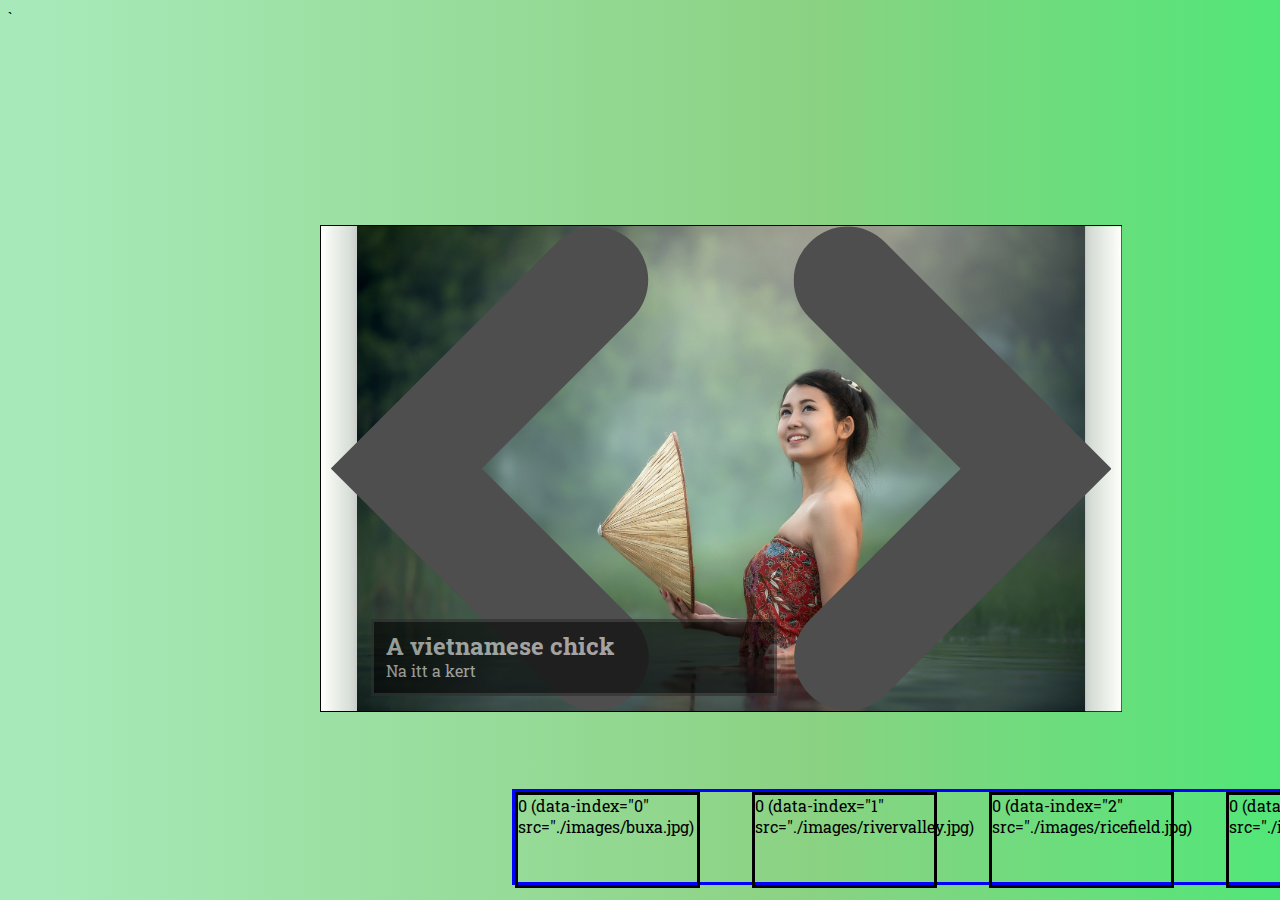
==== galleryapp/index.html @ e82c8a9f "galleryapp" ====
`<!DOCTYPE html>
<html lang="en">
<head>
    <meta charset="UTF-8">
    <meta name="viewport" content="width=device-width, initial-scale=1.0">
    <title>Fancy Gallery Viewer</title>
    <link rel="stylesheet" href="style.css">
    <link href="https://fonts.googleapis.com/css2?family=Roboto+Slab&display=swap" rel="stylesheet">
    <link rel="icon" href="cam.svg">
</head>
<body>
    <div id="mainbox">
        <div class="arrows" id="leftarrowbox">
            <input type="image" src="arrow.svg" name="leftarrow" class="arrowimg" id="leftarrow"/>
            
        </div>
        <div id="mainviewer">
            <img id="photo">                
            <div class="footer">
                <h2 id="title"></h2>
                <p id="description"></p>
            </div> 
        </div>
        <div class="arrows" id="rightarrowbox">
            <input type="image" src="arrow.svg" name="rightarrow" class="arrowimg" id="rightarrow"/>
        </div> 
    </div>
    <div id="thumbnail-container">
        <!-- <div class="thumbnail" id="thumbnail1"></div>
        <div class="thumbnail" id="thumbnail2"></div> -->
    </div>
<script src="https://ajax.googleapis.com/ajax/libs/jquery/3.4.1/jquery.min.js"></script>    
<script src="script.js"></script>
</body>
</html>
---- galleryapp/style.css ----
body {
    background: rgb(167,233,184);
    background: linear-gradient(90deg, rgba(167,233,184,1) 4%, rgba(139,210,131,1) 63%, rgba(82,230,120,1) 100%);
    background-repeat: no-repeat; 
    background-attachment: fixed;
    min-width: 1200px;
    min-height: 900px;
    width: 100%;
    height: 100%; 
    font-family: 'Roboto Slab', serif;
}


#mainbox {
    max-width: 800px;
    min-width: 800px;
    width: auto;
    display: flex;
    position: absolute;
    top: 25%;
    left: 25%;
    border: 1px solid black;
}

#mainviewer {
    width: 100%;
    max-width: 100%;
    max-height: 100%;
    height: auto;
    display: flex;
}

#photo {
    max-height: 100%;
    max-width: 100%; 
}

.arrows {
    width: 40px;
    background: rgb(253,254,249);
    background: linear-gradient(90deg, rgba(253,254,249,1) 4%, rgba(214,222,214,1) 82%, rgba(202,205,203,1) 100%);   
    display: flex;
}

.arrowimg {
    position: relative;
    left: 10px;
}

#rightarrowbox { 
    transform: rotate(180deg);
}

.footer {
    display: flex;
    max-width: 600px;
    min-width: 400px;
    min-height: 60px;
    border: solid rgb(48, 44, 44) 3px;
    background: black;
    opacity: 0.6;
    position: absolute;
    color: rgb(223, 219, 219);
    bottom: 15px;
    left: 50px;
    display: block;
    
}

h2, p{
    margin: 3%;
    margin-top: 2%;
}

h2 {
    margin-bottom: -10;
}

#thumbnail-container {
    max-width: 1000px;
    max-height: 300px;
    width: 70%;
    height: 10%;
    border: solid blue;
    position: absolute;
    bottom: 15px;
    left: 40%;
    justify-content: space-between;
    display: flex;
}

.thumbnail1{
    width: 20%;
    height: 100%;
    border: solid black;
    display: row;
}

#thumbnail2{
    width: 20%;
    height: 100%;
    border: solid purple;
    display: row;
}
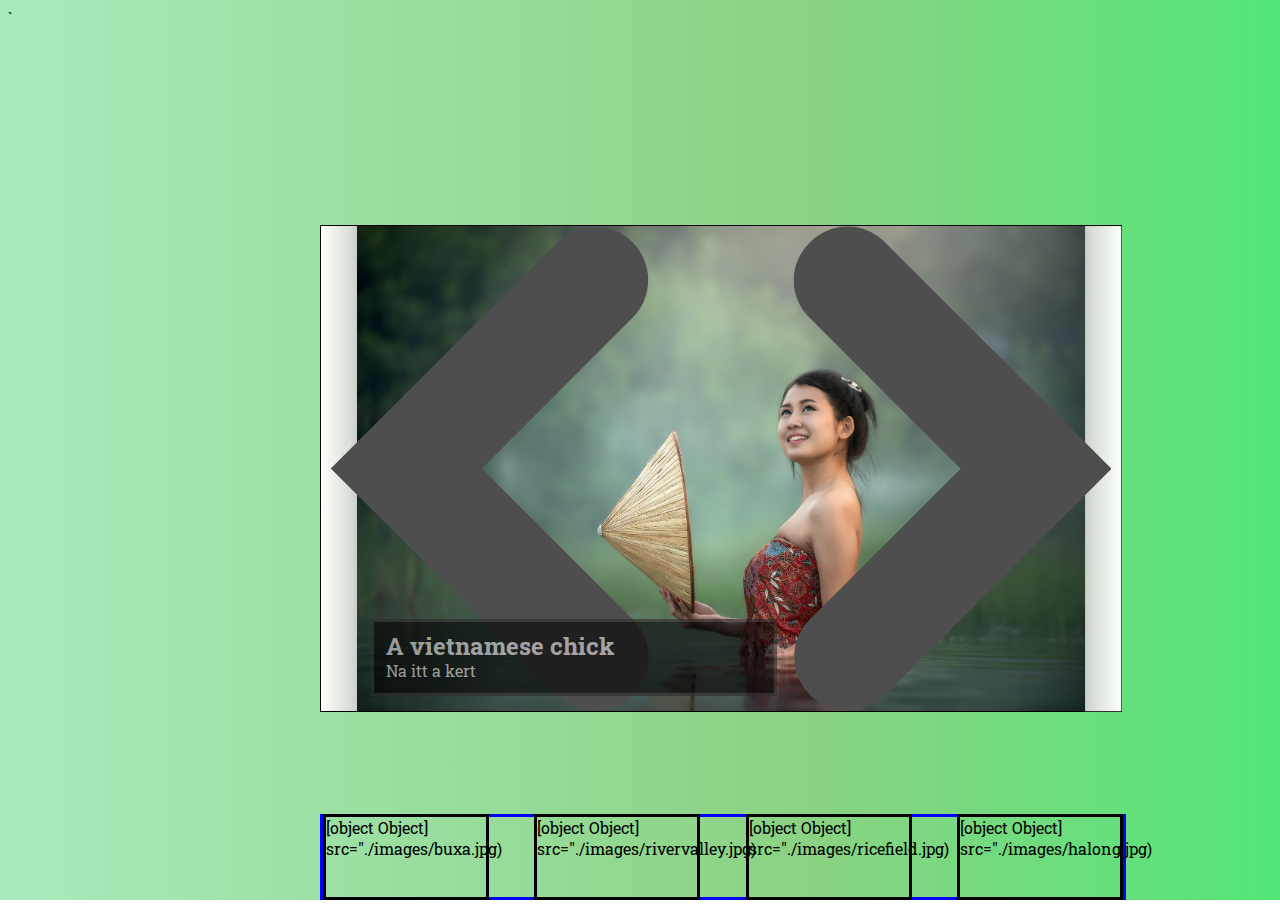
==== commit b2815253: "thumbnails v1" ====
--- a/galleryapp/index.html
+++ b/galleryapp/index.html
@@ -26,8 +26,7 @@
         </div> 
     </div>
     <div id="thumbnail-container">
-        <!-- <div class="thumbnail" id="thumbnail1"></div>
-        <div class="thumbnail" id="thumbnail2"></div> -->
+        
     </div>
 <script src="https://ajax.googleapis.com/ajax/libs/jquery/3.4.1/jquery.min.js"></script>    
 <script src="script.js"></script>
--- a/galleryapp/style.css
+++ b/galleryapp/style.css
@@ -9,7 +9,6 @@
     height: 100%; 
     font-family: 'Roboto Slab', serif;
 }
-
 
 #mainbox {
     max-width: 800px;
@@ -77,14 +76,15 @@
 }
 
 #thumbnail-container {
-    max-width: 1000px;
-    max-height: 300px;
-    width: 70%;
-    height: 10%;
+    max-width: 800px;
+    min-width: 800px;
+    width: auto;
+    height: 80px;
     border: solid blue;
     position: absolute;
-    bottom: 15px;
-    left: 40%;
+    align-items: center;
+    bottom: 0%;
+    left: 25%;
     justify-content: space-between;
     display: flex;
 }
